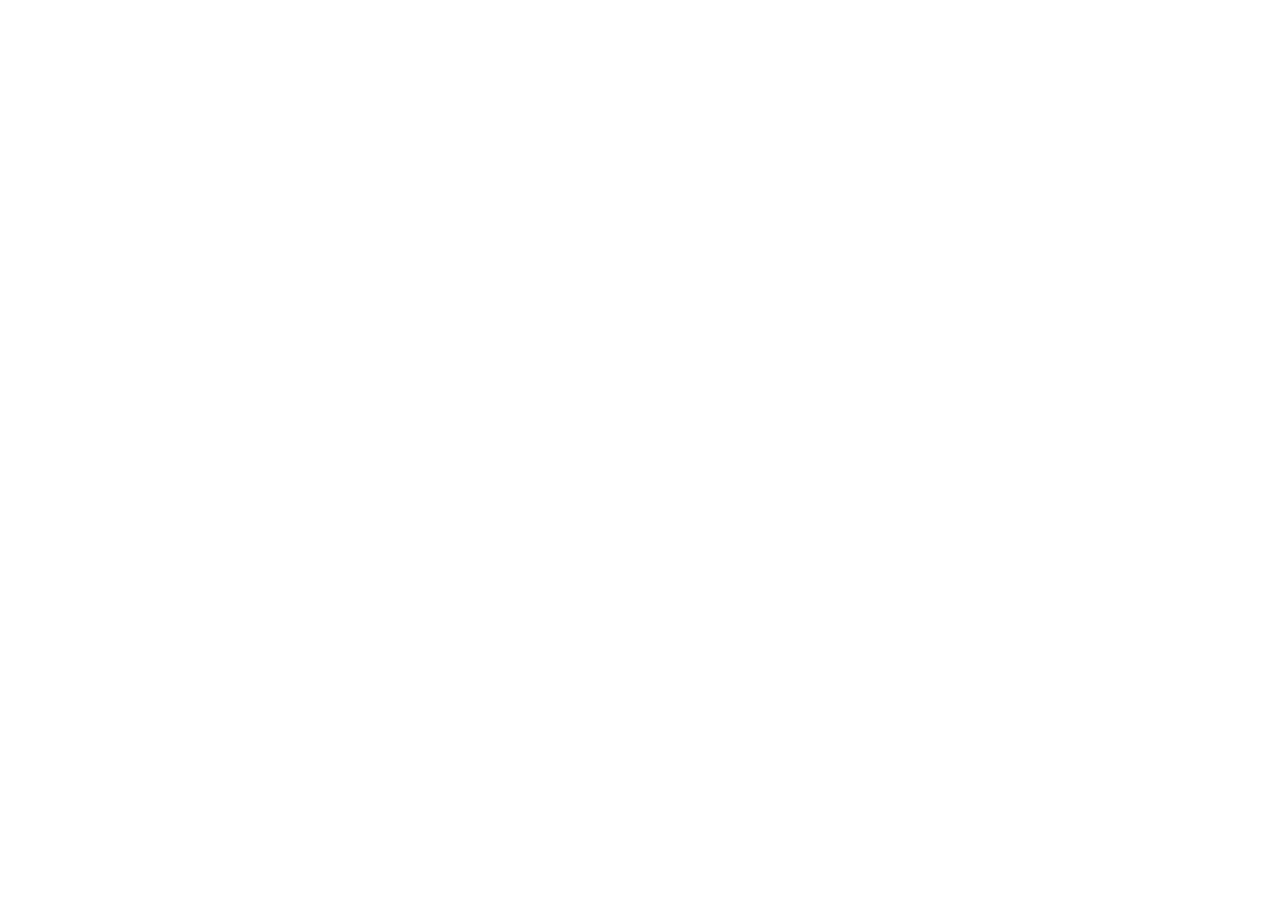
==== index.html @ 6ea8705a "add files" ====
<!DOCTYPE html>
<html lang="en">
<head>
    <meta charset="UTF-8">
    <meta name="viewport" content="width=device-width, initial-scale=1.0">
    <title>Inlämningsuppgift 2</title>
    <link rel="stylesheet" href="style.css">
    <script src="script.js" defer></script>
</head>
<body>
    
</body>
</html>
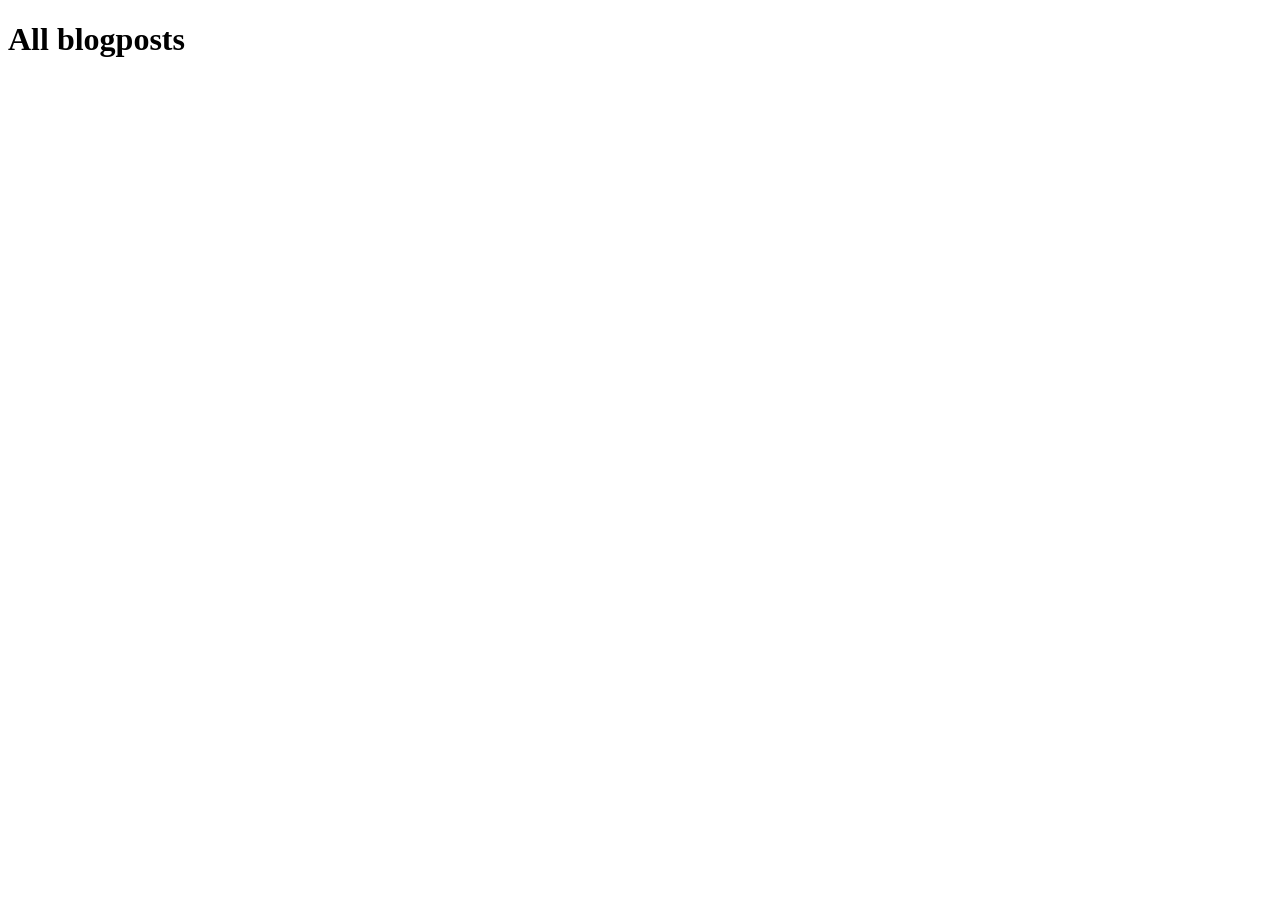
==== commit f8125fbc: "preparation of files/pages/api-fuctions" ====
--- a/index.html
+++ b/index.html
@@ -3,11 +3,12 @@
 <head>
     <meta charset="UTF-8">
     <meta name="viewport" content="width=device-width, initial-scale=1.0">
-    <title>Inlämningsuppgift 2</title>
+    <title>All blogposts</title>
     <link rel="stylesheet" href="style.css">
-    <script src="script.js" defer></script>
+    <script src="script.js" type="module"></script>
 </head>
 <body>
-    
+    <h1>All blogposts</h1>
+    <div id="posts-container"></div>
 </body>
 </html>
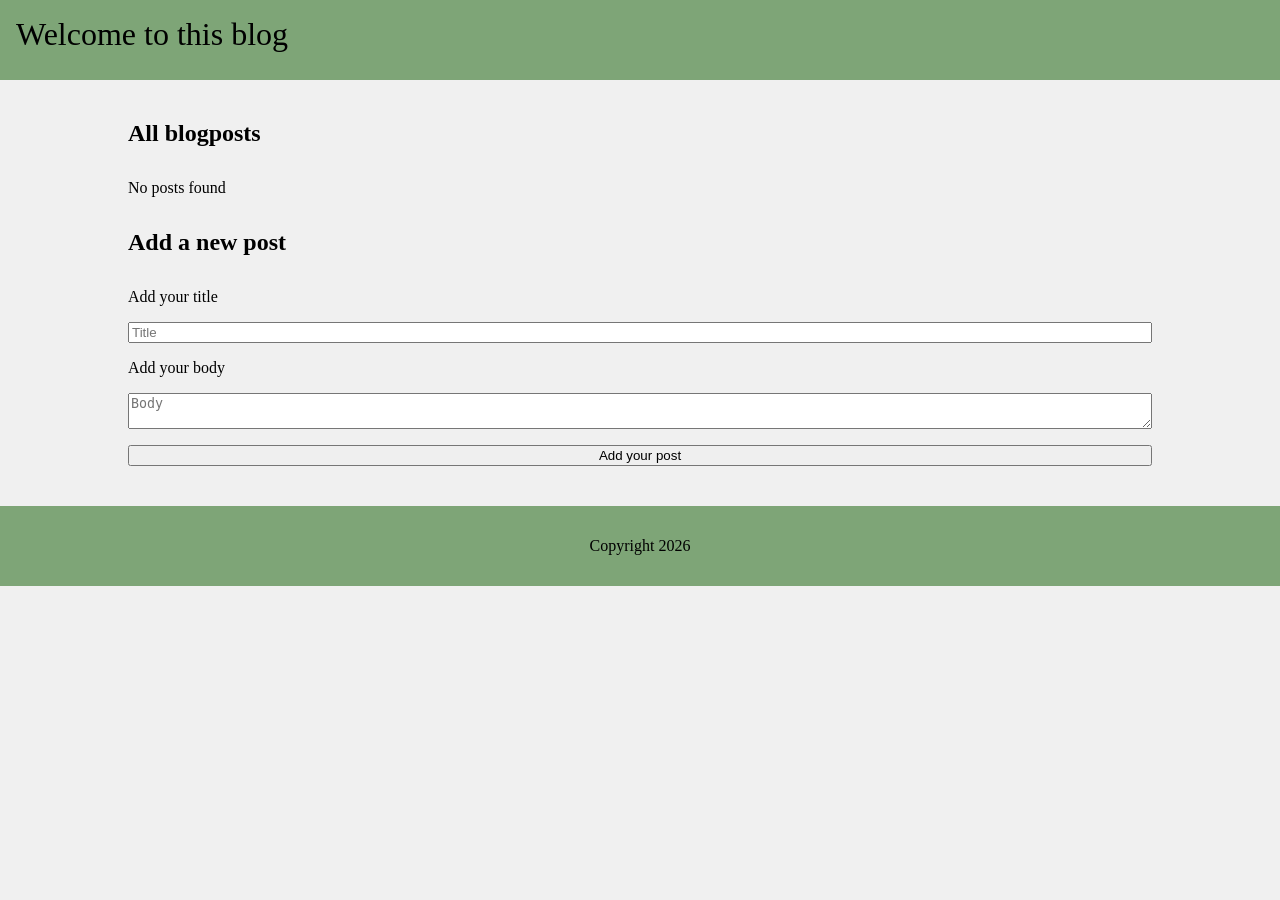
==== commit 8883af98: "done with javascript logic fo getting all posts, create a new post and delete post, starting to crea" ====
--- a/index.html
+++ b/index.html
@@ -1,5 +1,6 @@
 <!DOCTYPE html>
 <html lang="en">
+
 <head>
     <meta charset="UTF-8">
     <meta name="viewport" content="width=device-width, initial-scale=1.0">
@@ -7,8 +8,38 @@
     <link rel="stylesheet" href="style.css">
     <script src="script.js" type="module"></script>
 </head>
+
 <body>
-    <h1>All blogposts</h1>
-    <div id="posts-container"></div>
+    <header>
+        <p class="header-text">Welcome to this blog</p>
+    </header>
+
+
+    <main class="container">
+        <section>
+            <h1 class="margin-2rem">All blogposts</h1>
+            <div id="posts-catalog" class="grid-1-2-3"></div>
+        </section>
+
+
+        <section>
+            <h2 class="margin-2rem">Add a new post</h2>
+            <form id="add-post-form">
+                <label for="title">Add your title</label>
+                <input type="text" name="title" id="title" placeholder="Title">
+
+                <label for="body">Add your body</label>
+                <textarea name="body" id="body" placeholder="Body"></textarea>
+
+                <button type="submit">Add your post</button>
+            </form>
+        </section>
+    </main>
+
+
+    <footer>
+        <p>Copyright 2026</p>
+    </footer>
 </body>
+
 </html>
--- a/style.css
+++ b/style.css
@@ -0,0 +1,85 @@
+/* mobile first */
+* {
+    margin: 0;
+    box-sizing: border-box;
+}
+
+body {
+    background-color: #f0f0f0;
+}
+
+header {
+    background-color: #7ea577;
+    padding: 1rem;
+    min-height: 80px;
+}
+
+.header-text {
+    font-size: 2rem;
+}
+
+.back-link {
+    text-decoration: none;
+    color: rgb(163, 72, 191);
+}
+
+main {
+    max-width: 80%;
+    margin: 40px auto;
+    display: flex;
+    flex-direction: column;
+    gap: 2rem;
+}
+
+.margin-2rem {
+    margin-bottom: 2rem;
+}
+
+.grid-1-2-3 {
+    display: grid;
+    grid-template-columns: repeat(1, 1fr);
+    gap: 1rem;
+}
+
+.post {
+    border: 1px solid #ccc;
+    padding: 1rem;
+    border-radius: 10px;
+    background-color: #e0f2dd;
+    display: flex;
+    flex-direction: column;
+    gap: 1.5rem;
+
+}
+
+.post-reactions {
+    display: flex;
+    gap: 1rem;
+}
+
+form#add-post-form {
+    display: flex;
+    flex-direction: column;
+    gap: 1rem;
+}
+
+footer {
+    background-color: #7ea577;
+    padding: 1rem;
+    height: 80px;
+    display: flex;
+    justify-content: center;
+    align-items: center;
+}
+
+@media (min-width: 768px) {
+    .grid-1-2-3 {
+        grid-template-columns: repeat(2, 1fr);
+    }
+}
+
+@media (min-width: 1024px) {
+    .grid-1-2-3 {
+        grid-template-columns: repeat(3, 1fr);
+    }
+}
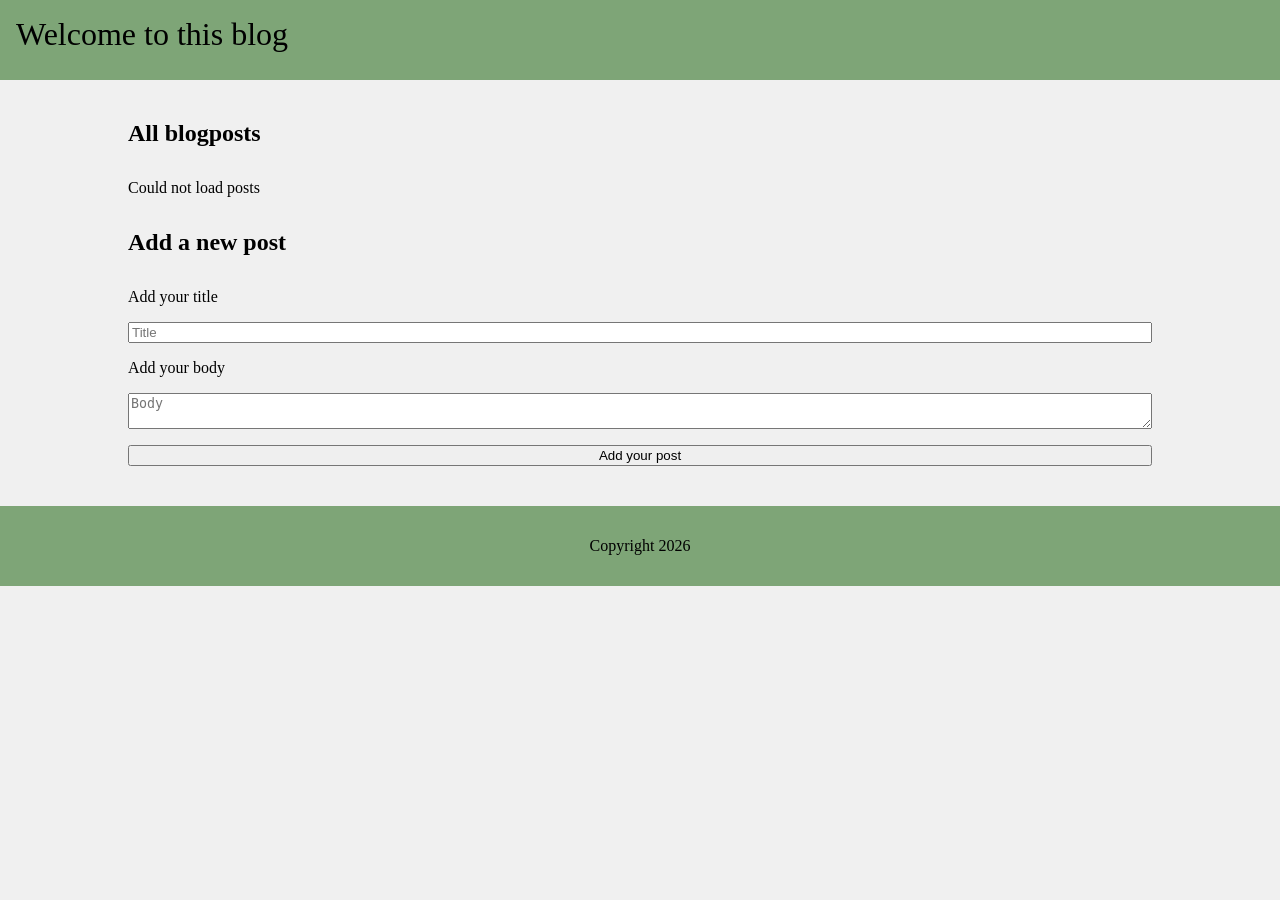
==== commit 373d10d5: "UI errror handling and possibility to edit both header and title, or just one of them." ====
--- a/index.html
+++ b/index.html
@@ -33,6 +33,7 @@
 
                 <button type="submit">Add your post</button>
             </form>
+            <p id="add-post-error-message" class="hidden error-message">Could not add post</p>
         </section>
     </main>
 
--- a/style.css
+++ b/style.css
@@ -57,6 +57,12 @@
     gap: 1rem;
 }
 
+.post-footer {
+    display: flex;
+    justify-content: space-between;
+    align-items: center;
+}
+
 form#add-post-form {
     display: flex;
     flex-direction: column;
@@ -72,6 +78,14 @@
     align-items: center;
 }
 
+.hidden {
+    display: none;
+}
+
+.error-message {
+    color: red;
+}
+
 @media (min-width: 768px) {
     .grid-1-2-3 {
         grid-template-columns: repeat(2, 1fr);
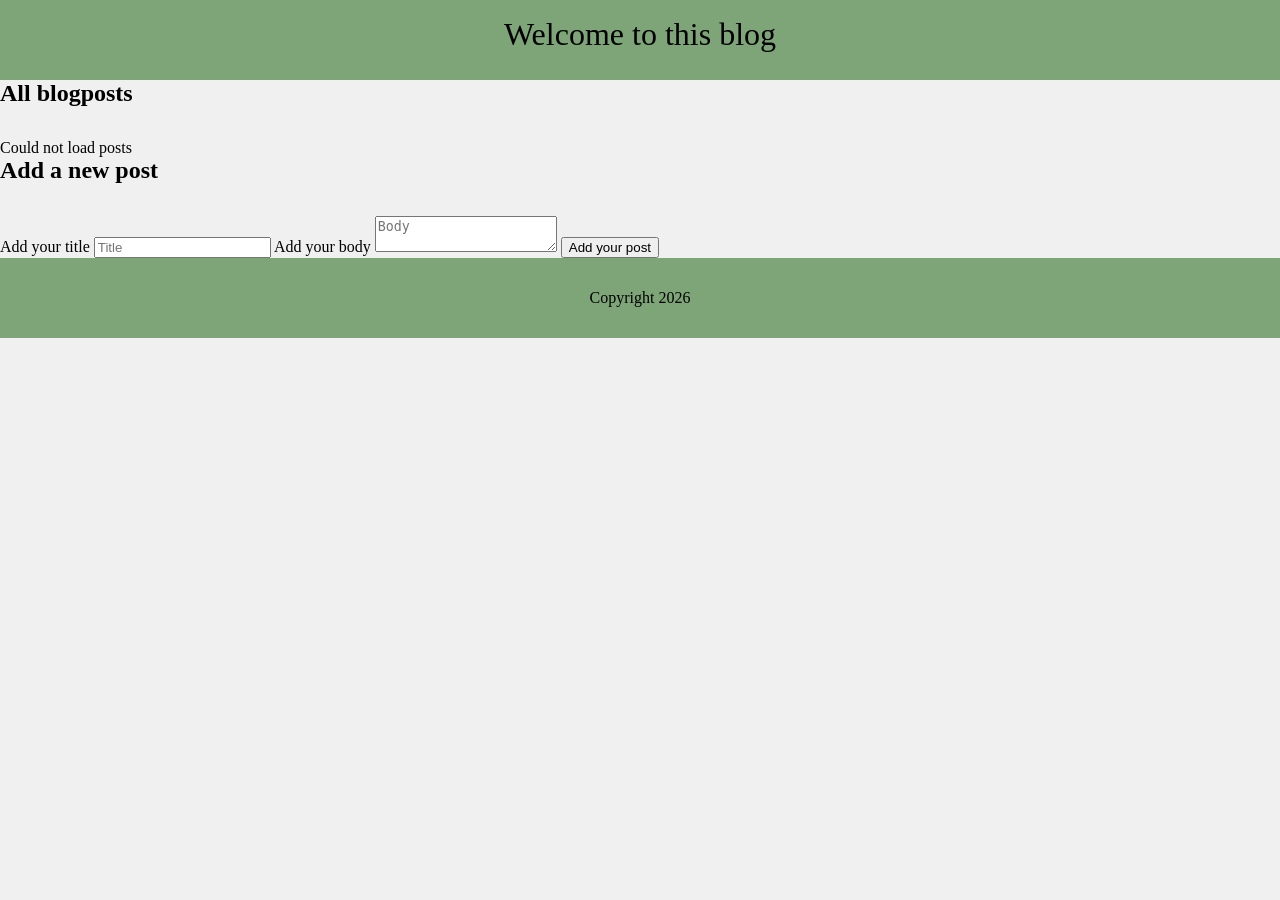
==== commit 1fe89f88: "start over with styling, continue next time" ====
--- a/index.html
+++ b/index.html
@@ -11,7 +11,7 @@
 
 <body>
     <header>
-        <p class="header-text">Welcome to this blog</p>
+        <p>Welcome to this blog</p>
     </header>
 
 
--- a/style.css
+++ b/style.css
@@ -1,4 +1,3 @@
-/* mobile first */
 * {
     margin: 0;
     box-sizing: border-box;
@@ -12,23 +11,25 @@
     background-color: #7ea577;
     padding: 1rem;
     min-height: 80px;
+    text-align: center;
 }
 
-.header-text {
+header p {
     font-size: 2rem;
+
 }
 
-.back-link {
+header a {
     text-decoration: none;
     color: rgb(163, 72, 191);
 }
 
-main {
-    max-width: 80%;
-    margin: 40px auto;
+footer {
+    background-color: #7ea577;
+    height: 80px;
     display: flex;
-    flex-direction: column;
-    gap: 2rem;
+    justify-content: center;
+    align-items: center;
 }
 
 .margin-2rem {
@@ -41,6 +42,15 @@
     gap: 1rem;
 }
 
+.hidden {
+    display: none;
+}
+
+.error-message {
+    color: red;
+}
+
+/* post card */
 .post {
     border: 1px solid #ccc;
     padding: 1rem;
@@ -48,8 +58,20 @@
     background-color: #e0f2dd;
     display: flex;
     flex-direction: column;
+    justify-content: space-between;
     gap: 1.5rem;
+}
 
+.post-title {
+    font-size: 1.5rem;
+}
+
+.post-body {
+    overflow: hidden;
+    text-overflow: ellipsis;
+    display: -webkit-box;
+    -webkit-box-orient: vertical;
+    -webkit-line-clamp: 3;
 }
 
 .post-reactions {
@@ -63,33 +85,12 @@
     align-items: center;
 }
 
-form#add-post-form {
-    display: flex;
-    flex-direction: column;
-    gap: 1rem;
-}
-
-footer {
-    background-color: #7ea577;
-    padding: 1rem;
-    height: 80px;
-    display: flex;
-    justify-content: center;
-    align-items: center;
-}
-
-.hidden {
-    display: none;
-}
-
-.error-message {
-    color: red;
-}
-
+/* responsitivitet*/
 @media (min-width: 768px) {
     .grid-1-2-3 {
         grid-template-columns: repeat(2, 1fr);
     }
+
 }
 
 @media (min-width: 1024px) {
